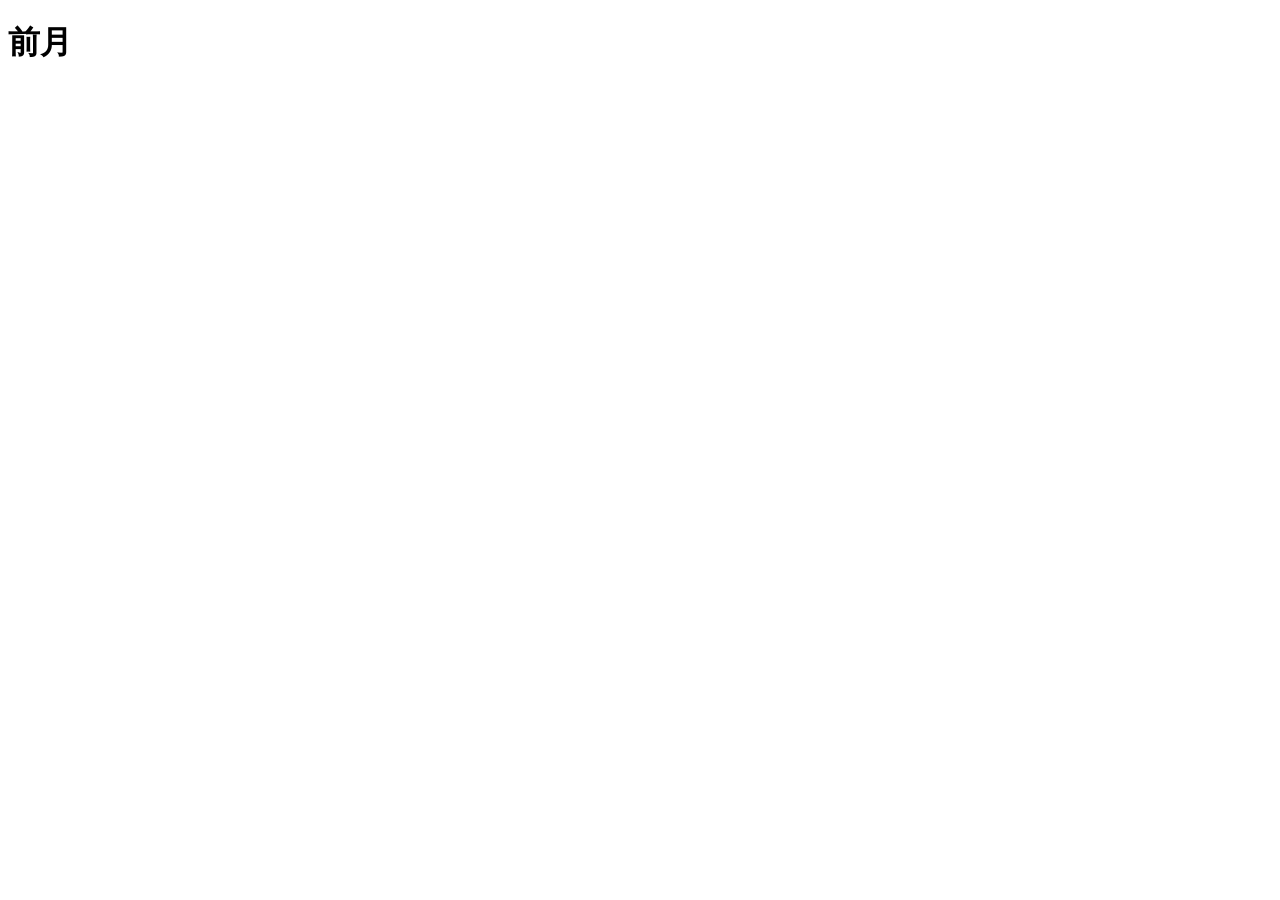
==== 0714/index.html @ ef3413eb "❤️❤️❤️" ====
<!DOCTYPE html>
<html lang="en">
<head>
    <meta charset="UTF-8">
    <meta name="viewport" content="width=device-width, initial-scale=1.0">
    <title>Document</title>
</head>
<body>
    <script>
        let now;
        now = new Date();
        check = now.getDate();
        if(check <=15){
            document.write("<h1>","前月","</h1>")
        }else{
            document.write("<h1>","後月","</h1>")
        }
    </script>
</body>
</html>
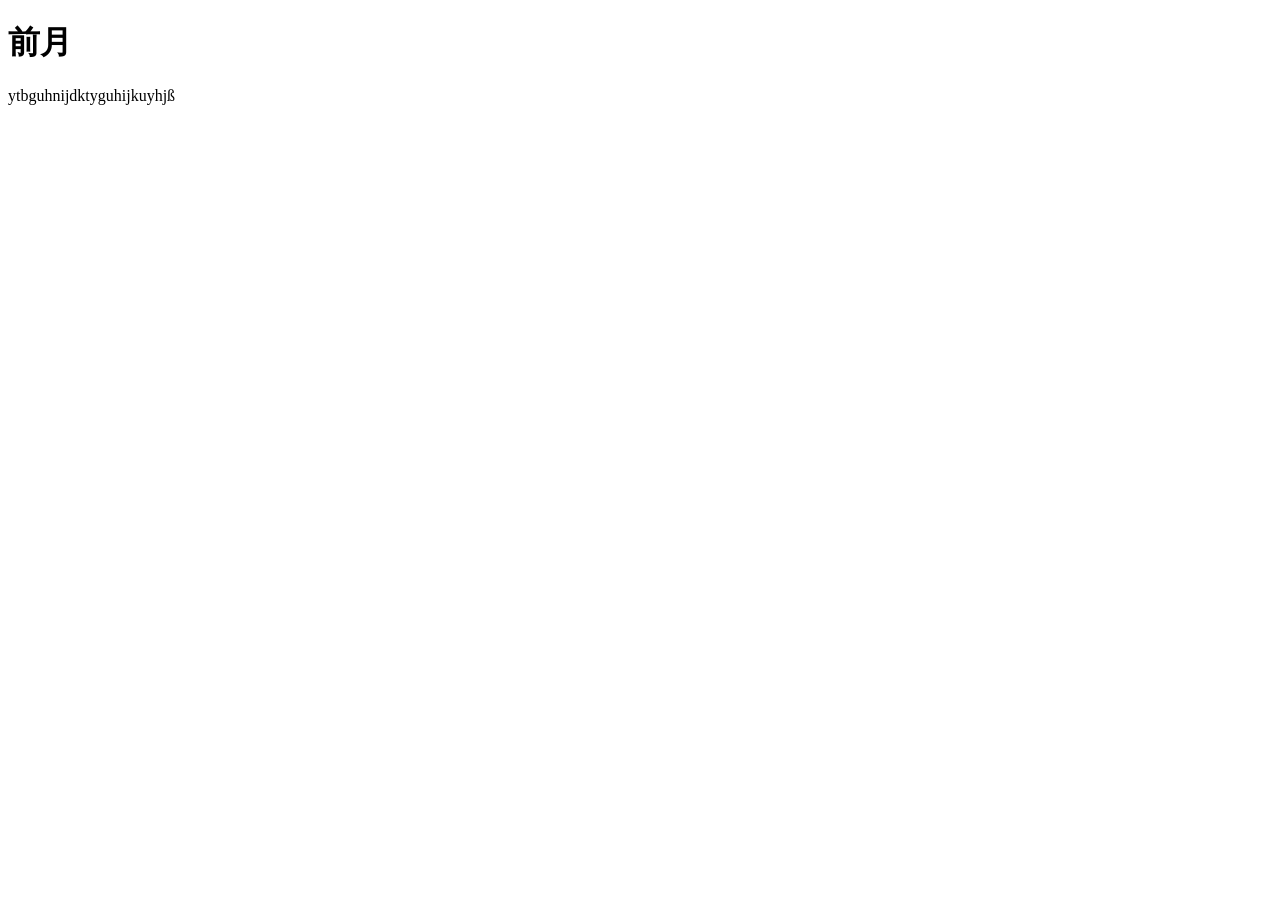
==== commit 90c134cb: "htmk file" ====
--- a/0714/index.html
+++ b/0714/index.html
@@ -17,4 +17,4 @@
         }
     </script>
 </body>
-</html>+</html>ytbguhnijdktyguhijkuyhjß
